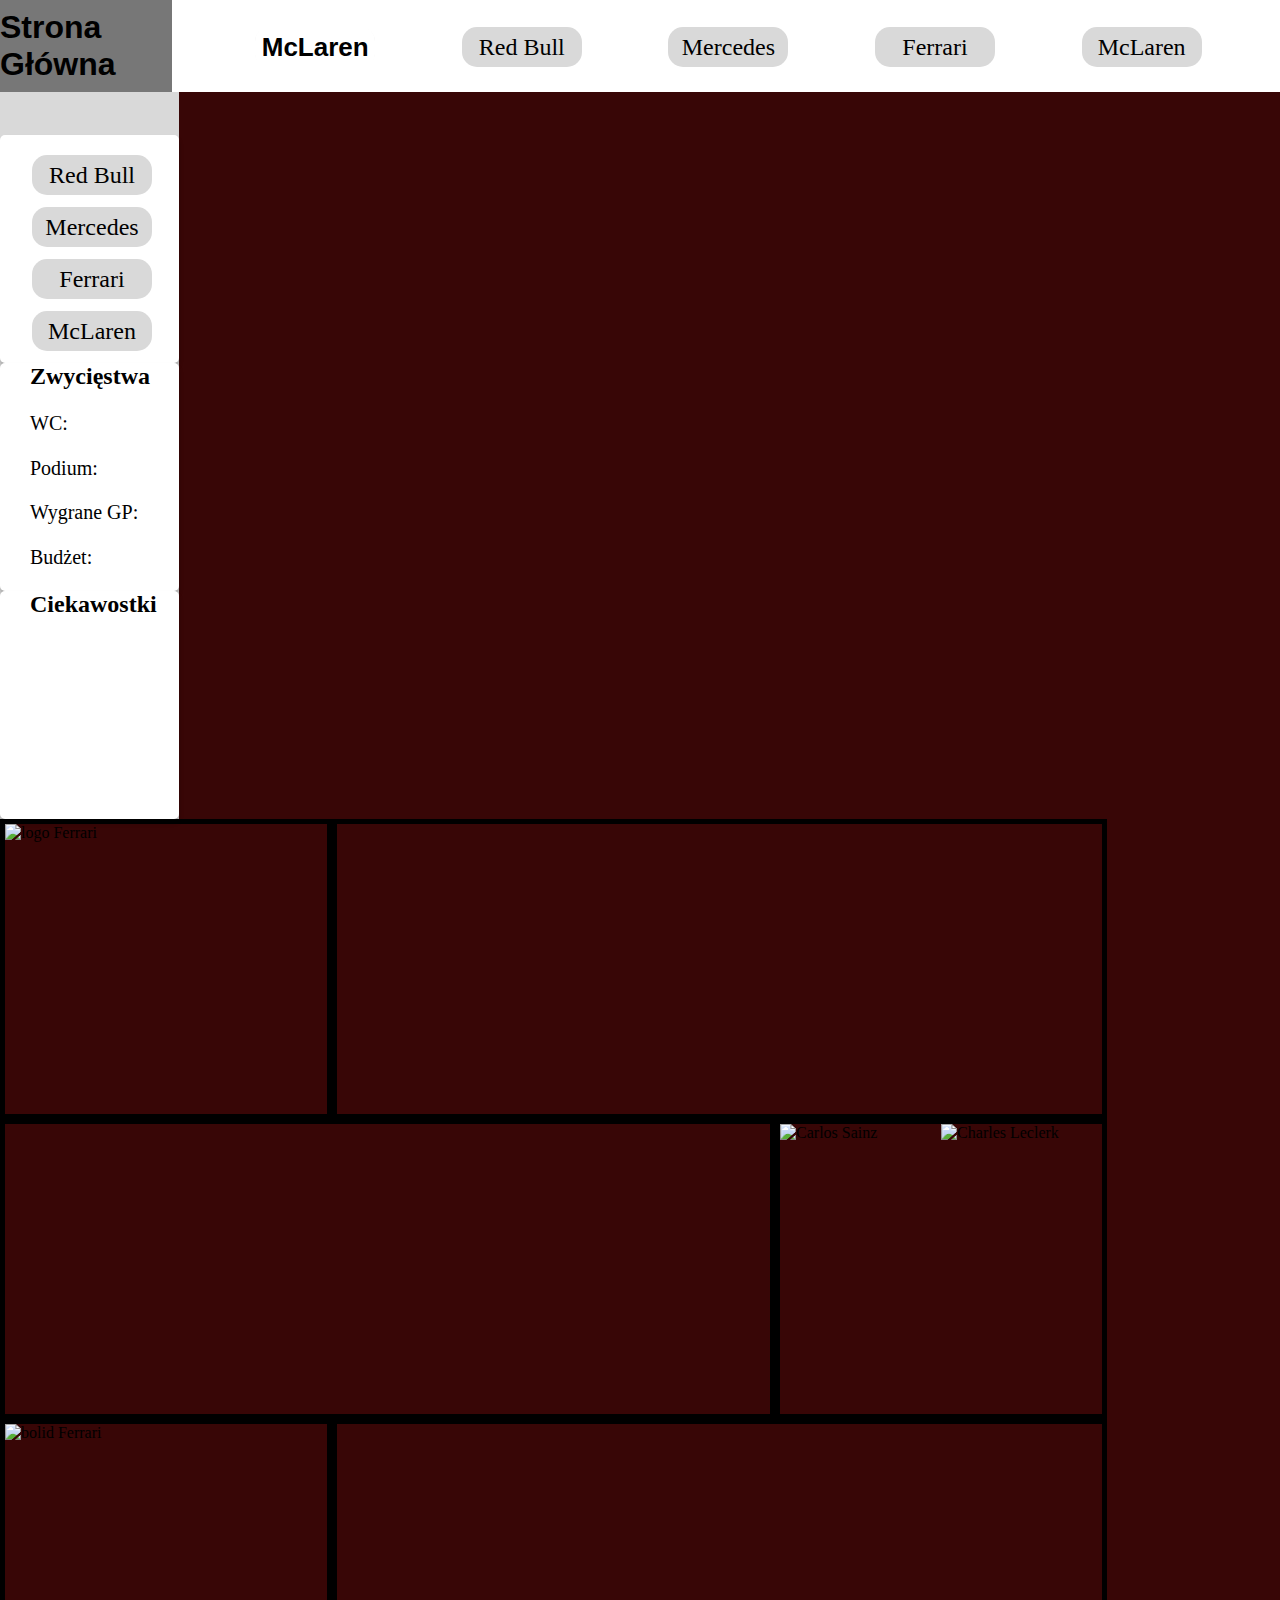
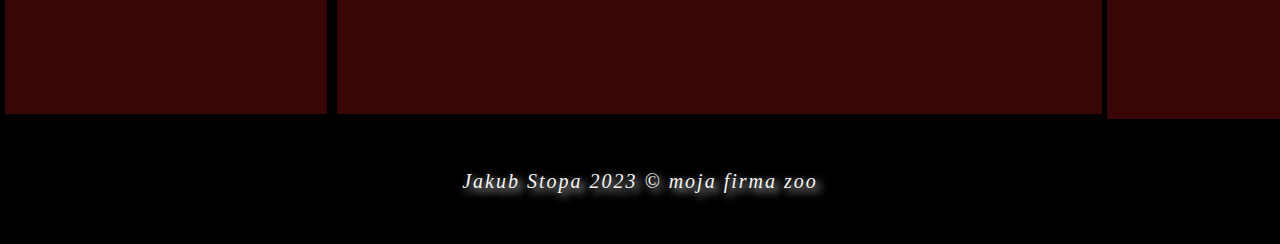
==== ferrari/index.html @ 3fc51832 "dodanie stron drużyn" ====
<!DOCTYPE html>
<html lang="en">
<head>
    <meta charset="UTF-8">
    <meta http-equiv="X-UA-Compatible" content="IE=edge">
    <meta name="viewport" content="width=device-width, initial-scale=1.0">
    <title>Ferrari</title>
    <link rel="stylesheet" href="main.css">
</head>

<body>

    <header>
        <div id="Kuba_Stopa">
            <div id="powrót">
                <h1>Strona Główna</h1>
            </div>
        </div>
        <ul id="header_boxy">
            <li><p id="info">McLaren</p></li>
            <li><a href="https://www.redbull.com/pl-pl/tags/f1" target="_blank">Red Bull</a></li>
            <li><a href="https://www.mercedesamgf1.com/" target="_blank">Mercedes</a></li>
            <li><a href="https://www.ferrari.com/en-EN/formula1" target="_blank">Ferrari</a></li>
            <li><a href="https://www.mclaren.com/racing/" target="_blank">McLaren</a></li>
        </ul>   
    </header>

    
    <aside>

        <nav>
            <ul>
                <li><a href="/Projekt-F1/red bull/index.html">Red Bull</a></li>
                <li><a href="index.html">Mercedes</a></li>
                <li><a href="">Ferrari</a></li>
                <li><a href="">McLaren</a></li>
            </ul>
        </nav>

        <article id="art1">
            <h2>Zwycięstwa</h2>
            <p>WC: </p>
            <p>Podium: </p>
            <p>Wygrane GP: </p>
            <p>Budżet: </p>
        </article>

        <article id="art2">
            <h2>Ciekawostki</h2>
            <p>
            </p>
        </article>

    </aside>

    <main>
        <article class="art1"> <img class="zd1" src="mercedes-f1-logo-1.jpg" alt="logo Ferrari"></article>
        <article class="art2"> <p></p></article>
        <article class="art3"><p></p></article>
        <article class="art4"> <img class="zd2" src="lewis.jpg" alt="Carlos Sainz"> <img class="zd3" src="rusel.jpg" alt="Charles Leclerk"></article>
        <article class="art5"> <img class="zd4" src="bolid.jpg" alt="bolid Ferrari"></article>
        <article class="art6"><p></p></article>
    </main>

    <footer>
        <p id="foot">
                Jakub Stopa 2023 © moja firma zoo
        </p>
    </footer>

</body>

</html>
---- ferrari/main.css ----
* {

    user-select: none;
    box-sizing: border-box;
    margin: 0;

}

body{

    background-color: rgb(56,6,6);
    display: flex;
    flex-wrap: wrap;

}

header{

    display: flex;
    width: 100%;
    height: 92px;
    background-color: white;

}

#Kuba_Stopa{

    display: flex;
    flex-basis: 13.5%;
    height: 92px;
    background-color: rgb(119,119,119);
    justify-content: center;

}

#header_boxy{

    display: flex;
    flex-basis: 87%;
    padding-top: 27px;

}

#info{

    font-size: 26px;
    font-weight: bold;
    color: black;
    font-family: sans-serif;
    background-color: white;
    display: flex;
    border-radius: 15px;
    height: 43px;
    width: 124px;
    text-align: center;
    align-items: center;
    justify-content: center;

}

#powrót{

    font-family: Arial;
    align-self: center;

}

main{

    display: flex;
    flex-basis: 86.5%;
    flex-wrap: wrap;

}

main > article{

    display: flex;
    flex-wrap: wrap;
    border: 5px solid black;
    height: 300px;
    align-items: center;

}

.art1{

    flex-basis: 30%;

}

.zd1{

    height: 100%;
    width: 100%;

}

.art2{

    flex-basis: 70%;

}

.art3{

    flex-basis: 70%;

}

.art4{

    flex-basis: 30%;

}

.zd2{

    height: 100%;
    width: 50%;

}

.zd3{

    height: 100%;
    width: 50%;

}

.art5{

    flex-basis: 30%;

}

.zd4{

    height: 100%;
    width: 100%;

}

.art6{

    flex-basis: 70%;

}

main > article > p{

    font-size: 25px;
    color: white;
    text-align: center;

}

aside{

    display: flex;
    flex-basis: 13.5%;
    height: auto;
    background-color: rgb(217,217,217);
    justify-content: center;
    flex-wrap: wrap;
    padding-top: 43px;
    

}

nav{

    display: flex;
    width: 179px; 
    height: 228px;
    background-color: white;
    border-radius: 5px;
    box-shadow: 0px 4px 4px rgba(0, 0, 0, 0.25);
    justify-content: center;

}

ul{

    display: flex;
    list-style: none;
    font-size: 24px;
    flex-wrap: wrap;
    justify-content: space-around; 
    padding-right: 35px;
    padding-top: 20px;
    
}

a, a:visited {

    text-decoration: none;
    color: black;

}

li{

    display: flex;
    background-color: rgb(217,217,217);
    border-radius: 15px;
    height: 40px;
    width: 120px;
    text-align: center;
    align-items: center;
    justify-content: center;

}

#art1{

    display: flex;
    width: 179px; 
    height: 228px;
    background-color: white;
    border-radius: 5px;
    flex-wrap: wrap;
    justify-content: center;
    padding-left: 30px;
    box-shadow: 0px 4px 4px rgba(0, 0, 0, 0.25);
    text-align: left;
    
    
}

#art2{

    display: flex;
    width: 179px; 
    height: 228px;
    background-color: white;
    border-radius: 5px;
    box-shadow: 0px 4px 4px rgba(0, 0, 0, 0.25);
    flex-wrap: wrap;
    justify-content: center;
    padding-left: 30px;
    text-align: left;
    

}

h2{

    flex-basis: 100%;
   

}

p{

    font-size: 20px;
    flex-basis: 100%;

}

footer{

    display: flex;
    width: 100%;
    height: 125px;
    background-color: black;
    justify-content: center;
    
}

#foot{

    color: whitesmoke;
    text-shadow: 4px 4px 9px whitesmoke;
    letter-spacing: 2px;
    font-style: oblique;
    align-self: center;
    text-align: center;
    font-size: 20px;
    
}
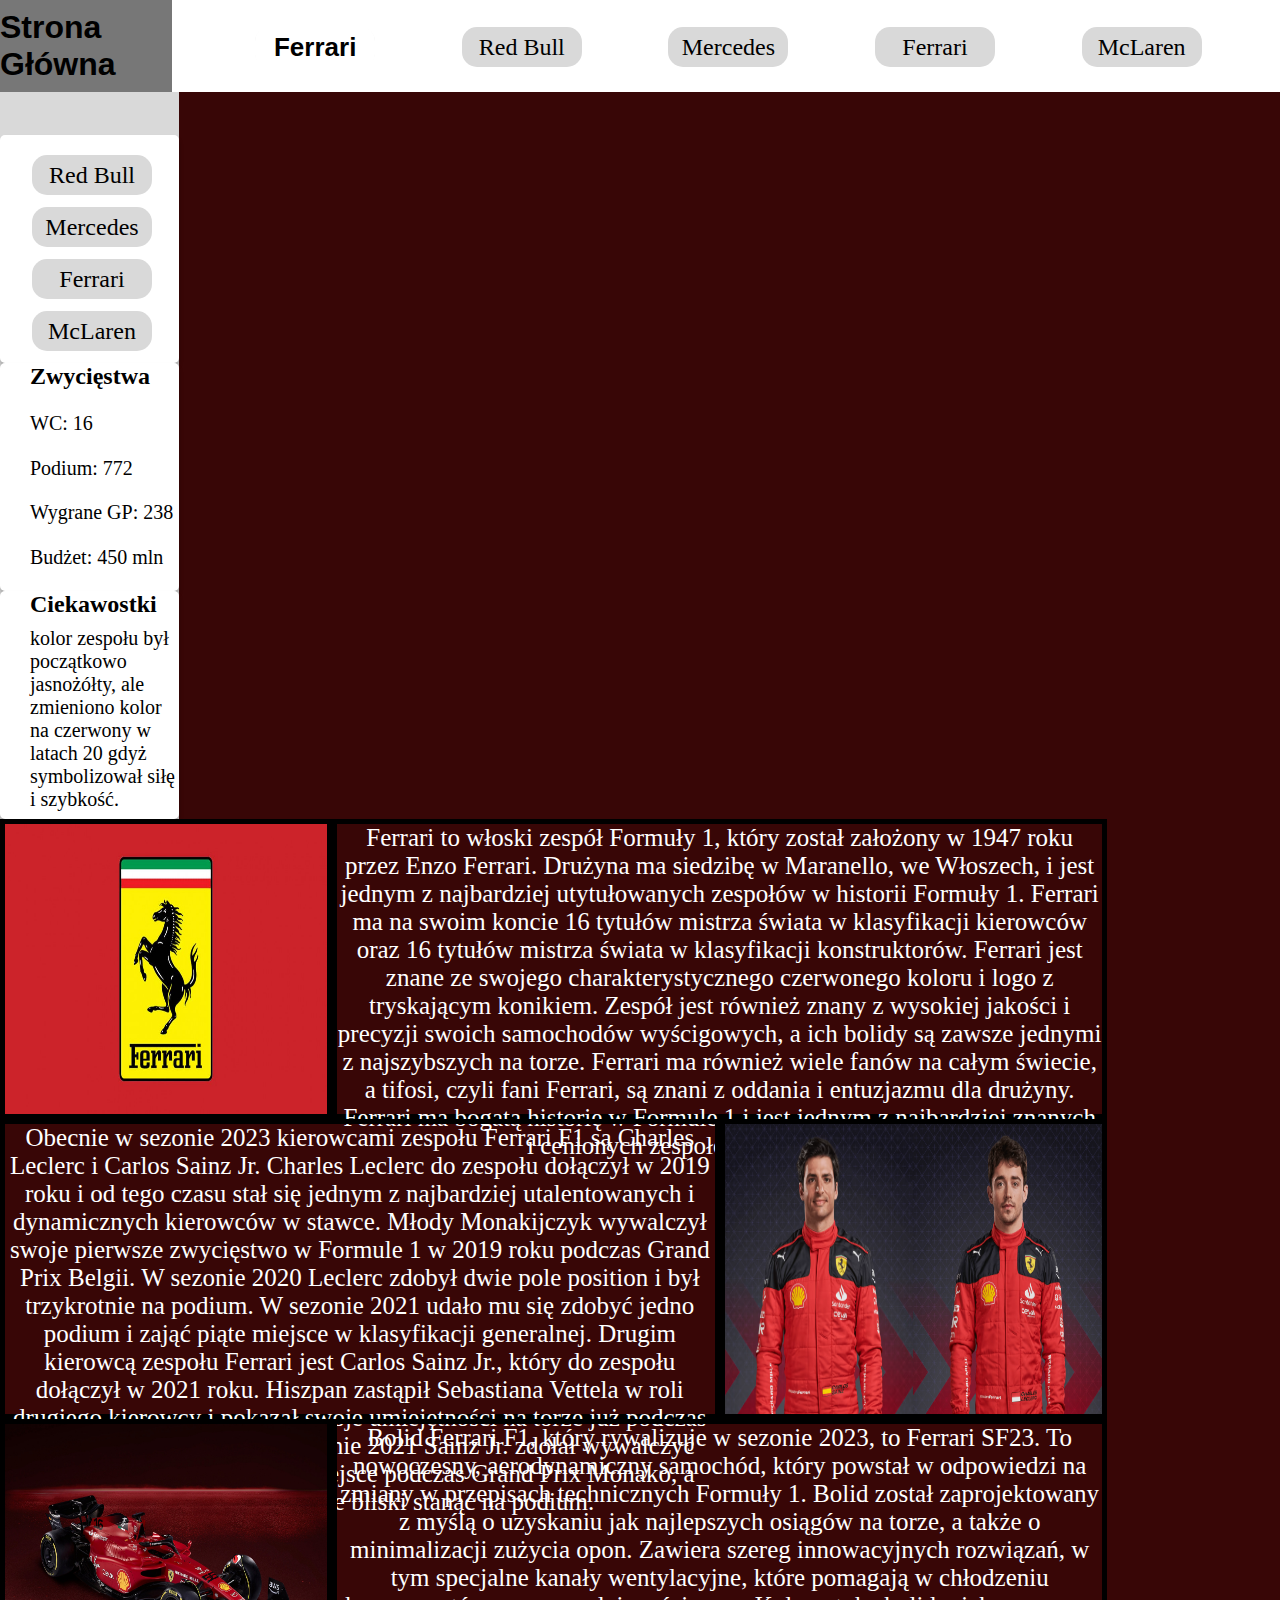
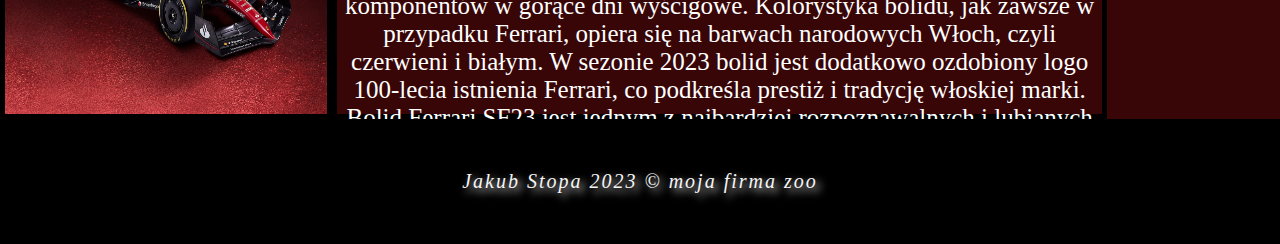
==== commit 36d1e86a: "zrobienie kazdej strony(sprawdzic)" ====
--- a/ferrari/index.html
+++ b/ferrari/index.html
@@ -17,7 +17,7 @@
             </div>
         </div>
         <ul id="header_boxy">
-            <li><p id="info">McLaren</p></li>
+            <li><p id="info">Ferrari</p></li>
             <li><a href="https://www.redbull.com/pl-pl/tags/f1" target="_blank">Red Bull</a></li>
             <li><a href="https://www.mercedesamgf1.com/" target="_blank">Mercedes</a></li>
             <li><a href="https://www.ferrari.com/en-EN/formula1" target="_blank">Ferrari</a></li>
@@ -39,27 +39,44 @@
 
         <article id="art1">
             <h2>Zwycięstwa</h2>
-            <p>WC: </p>
-            <p>Podium: </p>
-            <p>Wygrane GP: </p>
-            <p>Budżet: </p>
+            <p>WC: 16</p>
+            <p>Podium: 772</p>
+            <p>Wygrane GP: 238</p>
+            <p>Budżet: 450 mln</p>
         </article>
 
         <article id="art2">
             <h2>Ciekawostki</h2>
             <p>
+                kolor zespołu był początkowo jasnożółty, ale zmieniono kolor na czerwony w latach 20 gdyż symbolizował siłę i szybkość.
             </p>
         </article>
 
     </aside>
 
     <main>
-        <article class="art1"> <img class="zd1" src="mercedes-f1-logo-1.jpg" alt="logo Ferrari"></article>
-        <article class="art2"> <p></p></article>
-        <article class="art3"><p></p></article>
-        <article class="art4"> <img class="zd2" src="lewis.jpg" alt="Carlos Sainz"> <img class="zd3" src="rusel.jpg" alt="Charles Leclerk"></article>
+        <article class="art1"> <img class="zd1" src="ferrari-logo.jpg" alt="logo Ferrari"></article>
+        <article class="art2"> <p>Ferrari to włoski zespół Formuły 1, który został założony w 1947 roku przez Enzo Ferrari. Drużyna ma siedzibę w Maranello, we Włoszech, i jest jednym z najbardziej utytułowanych zespołów w historii Formuły 1. Ferrari ma na swoim koncie 16 tytułów mistrza świata w klasyfikacji kierowców oraz 16 tytułów mistrza świata w klasyfikacji konstruktorów.
+
+            Ferrari jest znane ze swojego charakterystycznego czerwonego koloru i logo z tryskającym konikiem. Zespół jest również znany z wysokiej jakości i precyzji swoich samochodów wyścigowych, a ich bolidy są zawsze jednymi z najszybszych na torze.
+            
+            Ferrari ma również wiele fanów na całym świecie, a tifosi, czyli fani Ferrari, są znani z oddania i entuzjazmu dla drużyny. Ferrari ma bogatą historię w Formule 1 i jest jednym z najbardziej znanych i cenionych zespołów w motorsporcie.</p></article>
+        <article class="art3"><p>Obecnie w sezonie 2023 kierowcami zespołu Ferrari F1 są Charles Leclerc i Carlos Sainz Jr.
+
+            Charles Leclerc do zespołu dołączył w 2019 roku i od tego czasu stał się jednym z najbardziej utalentowanych i dynamicznych kierowców w stawce. Młody Monakijczyk wywalczył swoje pierwsze zwycięstwo w Formule 1 w 2019 roku podczas Grand Prix Belgii. W sezonie 2020 Leclerc zdobył dwie pole position i był trzykrotnie na podium. W sezonie 2021 udało mu się zdobyć jedno podium i zająć piąte miejsce w klasyfikacji generalnej.
+            
+            Drugim kierowcą zespołu Ferrari jest Carlos Sainz Jr., który do zespołu dołączył w 2021 roku. Hiszpan zastąpił Sebastiana Vettela w roli drugiego kierowcy i pokazał swoje umiejętności na torze już podczas pierwszych wyścigów. W sezonie 2021 Sainz Jr. zdołał wywalczyć dwa podium, w tym drugie miejsce podczas Grand Prix Monako, a także był kilkukrotnie bliski stanąć na podium.
+            
+            </p></article>
+        <article class="art4"> <img class="zd2" src="sainz.jpg" alt="Carlos Sainz"> <img class="zd3" src="leclerk.jpg" alt="Charles Leclerk"></article>
         <article class="art5"> <img class="zd4" src="bolid.jpg" alt="bolid Ferrari"></article>
-        <article class="art6"><p></p></article>
+        <article class="art6"><p>Bolid Ferrari F1, który rywalizuje w sezonie 2023, to Ferrari SF23. To nowoczesny, aerodynamiczny samochód, który powstał w odpowiedzi na zmiany w przepisach technicznych Formuły 1.
+
+            Bolid został zaprojektowany z myślą o uzyskaniu jak najlepszych osiągów na torze, a także o minimalizacji zużycia opon. Zawiera szereg innowacyjnych rozwiązań, w tym specjalne kanały wentylacyjne, które pomagają w chłodzeniu komponentów w gorące dni wyścigowe.
+            
+            Kolorystyka bolidu, jak zawsze w przypadku Ferrari, opiera się na barwach narodowych Włoch, czyli czerwieni i białym. W sezonie 2023 bolid jest dodatkowo ozdobiony logo 100-lecia istnienia Ferrari, co podkreśla prestiż i tradycję włoskiej marki.
+            
+            Bolid Ferrari SF23 jest jednym z najbardziej rozpoznawalnych i lubianych samochodów Formuły 1, a fani z niecierpliwością oczekują na to, co przyniesie nowy sezon i jak kierowcy Ferrari poradzą sobie na torze.</p></article>
     </main>
 
     <footer>
--- a/ferrari/main.css
+++ b/ferrari/main.css
@@ -104,13 +104,13 @@
 
 .art3{
 
-    flex-basis: 70%;
+    flex-basis: 65%;
 
 }
 
 .art4{
 
-    flex-basis: 30%;
+    flex-basis: 35%;
 
 }
 
